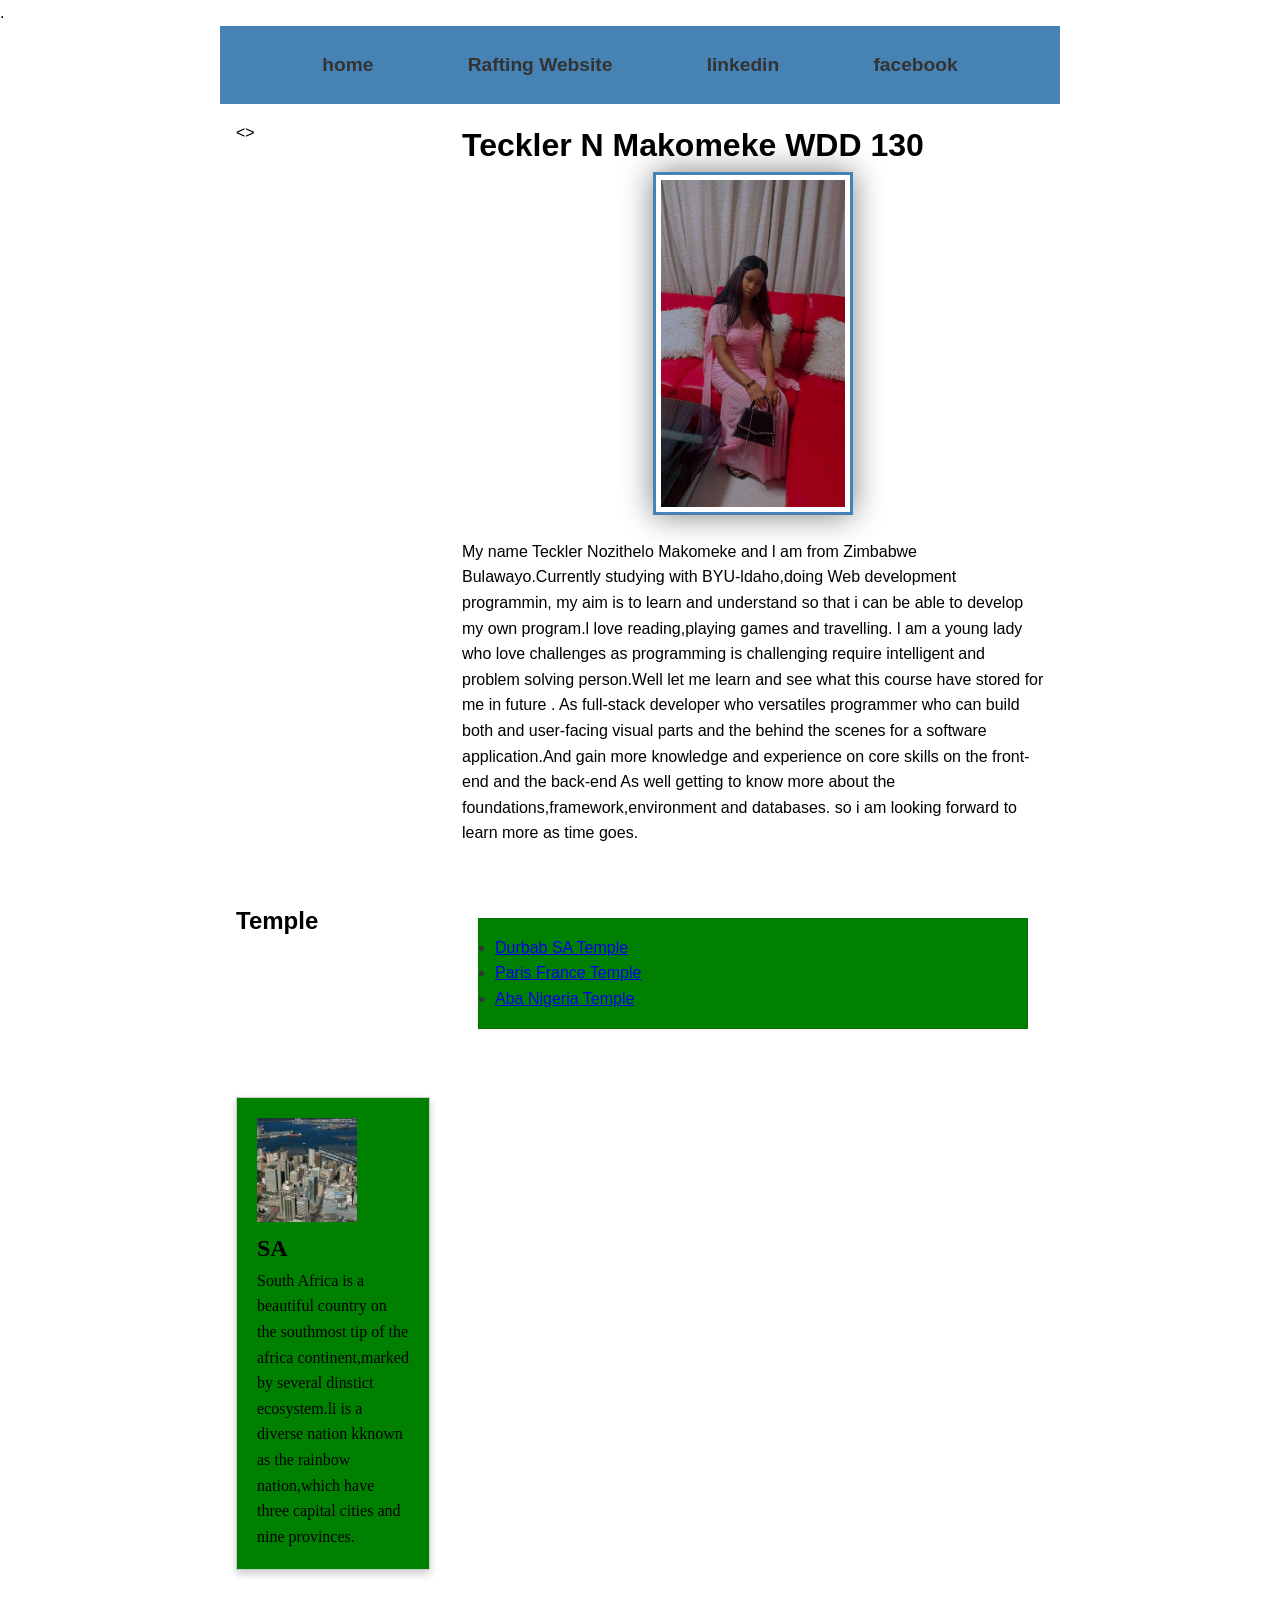
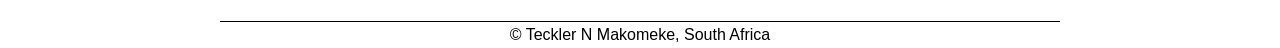
==== index.html @ 32190876 "index.html" ====
<!DOCTYPE html>
<html lang="en-US" <aside>
<meta charset="UTF-8">
<meta name="viewport" content="width=device-width, initial-scale=1.0">
<title>Teckler Nozithelo Makomeke |WDD 130 | Personal Homepage</title>
<meta name="description" content="Teckler Nozithelo Makomeke's BYU-ldaho WDD 130 course home page">.
<meta name="author" content="Teckler Makomeke">
<link rel="stylesheet" href="week02/styles/styles.css" <aside>
<header>
    <nav>
        <a href="#">home</a>
        <a href="wwr/">Rafting Website</a>
        <a href="https://linkedin.com" target="_blank">linkedin</a>
        <a href="https://facebook.com" target="_blank">facebook</a>
    </nav>
</header>
<div class="grid">
    <>
        <main>
            <h1>Teckler N Makomeke WDD 130</h1>
            <div class="profile">
                <img src="images/profile.jpg" alt="My name is Teckler" width="200">
                <p>My name Teckler Nozithelo Makomeke and l am from Zimbabwe
                    Bulawayo.Currently studying with BYU-ldaho,doing Web development programmin, my
                    aim is
                    to learn and understand so that i can be able to develop my own program.l love
                    reading,playing games and travelling. l am a young lady who love challenges as
                    programming is challenging require intelligent and problem solving person.Well
                    let me
                    learn and see what this course have stored for me in future . As full-stack
                    developer
                    who versatiles programmer who can build both and user-facing visual parts and
                    the behind
                    the scenes for a software application.And gain more knowledge and experience
                    on core
                    skills on the front-end and the back-end As well getting to know more about the
                    foundations,framework,environment and databases. so i am looking forward to
                    learn more
                    as time goes.</p>
            </div>
        </main>
        <h2>Temple</h2>
        <ul class="box">
            <li><a href="https://www.churchofjesuschrist.org/temple/details/durban-SA-temple"
                  target="_blank">Durbab SA Temple</a></li>
            <li><a href="https://www.churchofjesuschrist.org/temple/details/paris-france-temple"
                  target="_blank">Paris France Temple</a></li>
            <li><a href="https://www.churchofjesuschrist.org/temple/details/aba-nigeria-temple"
                  target="_blank">Aba Nigeria Temple</a></li>
        </ul>
        </main>
        <aside class="state-card">
            <div class="images-box">
                <img src="images/south-africa.jpg" alt="south-africa" width="100">
                <h2>SA</h2>
            </div>
            <p> South Africa is a beautiful country on the southmost tip of the africa
                continent,marked
                by several dinstict ecosystem.li is a diverse nation kknown as the rainbow
                nation,which
                have three capital cities and nine provinces.</p>
        </aside>
</div>
<footer>
    <p>&copy; Teckler N Makomeke, South Africa</p>
</footer>
</body>

</html>

</html>
---- week02/styles/styles.css ----
* {
    margin: 0;
    padding: 0;
    box-sizing: border-box;
}

body {
    font-family: Arial, Helvetica, sans-serif;
    font-size: 16px;
    line-height: 1.6;
}

header,
main,
footer {
    max-width: 840px;
    margin: 0 auto;
}

.grid {
    display: grid;
    grid-template-columns: 1fr 3fr;
    gap: 2rem;
    max-width: 840px;
    margin: 0 auto;
    padding: 1rem;
}

nav {
    background-color: steelblue;
    padding: 1rem;
    display: flex;
    justify-content: space-evenly;
    text-align: center;
}

nav a {
    display: block;
    padding: 0.5rem;
    text-decoration: none;
    font-size: 1.2rem;
    font-weight: 700;
    color: #333;
}

main img {
    margin: 1rem auto;
}

main img {
    margin: 0 auto 1.5rem;
    width: 200px;
    height: auto;
    border: 3px solid steelblue;
    padding: 5px;
    box-shadow: 0 0 30px gray;
    display: block;
}

main p {
    line-height: 1.6rem;
    margin: 0;
    font-size: 16px;
    text-align: left;
    margin-bottom: 1.5rem;
    margin-top: 1rem;
}

.state-card {
    border: 1px solid#ccc;
    padding: 20px;
    margin: 20px auto;
    background-color: green;
    box-shadow: 0 4px 8px rgb(0, 0, 0, 0.2);
    margin: 20px auto;
    font-family: Georgia, 'Times New Roman', Times, serif;
}

.image-box img {
    width: 200px;
    height: auto;
    display: block;
}

.image-box h2 {
    position: absolute;
    top: 10px;
    left: 15px;
    background-color: rgbd(255, 255, 255, 0.8);
    padding: 0.5rem;
    float: left;
}

.box {
    margin: 1rem;
    padding: 1rem;
    border: 1px solid rgba(0, 0, 0, 0.1);
    background-color: green;
    color: #333;
    float: left;
}

footer {
    margin-top: 15px;
    border-top: 1px solid #000;
    text-align: center;
}
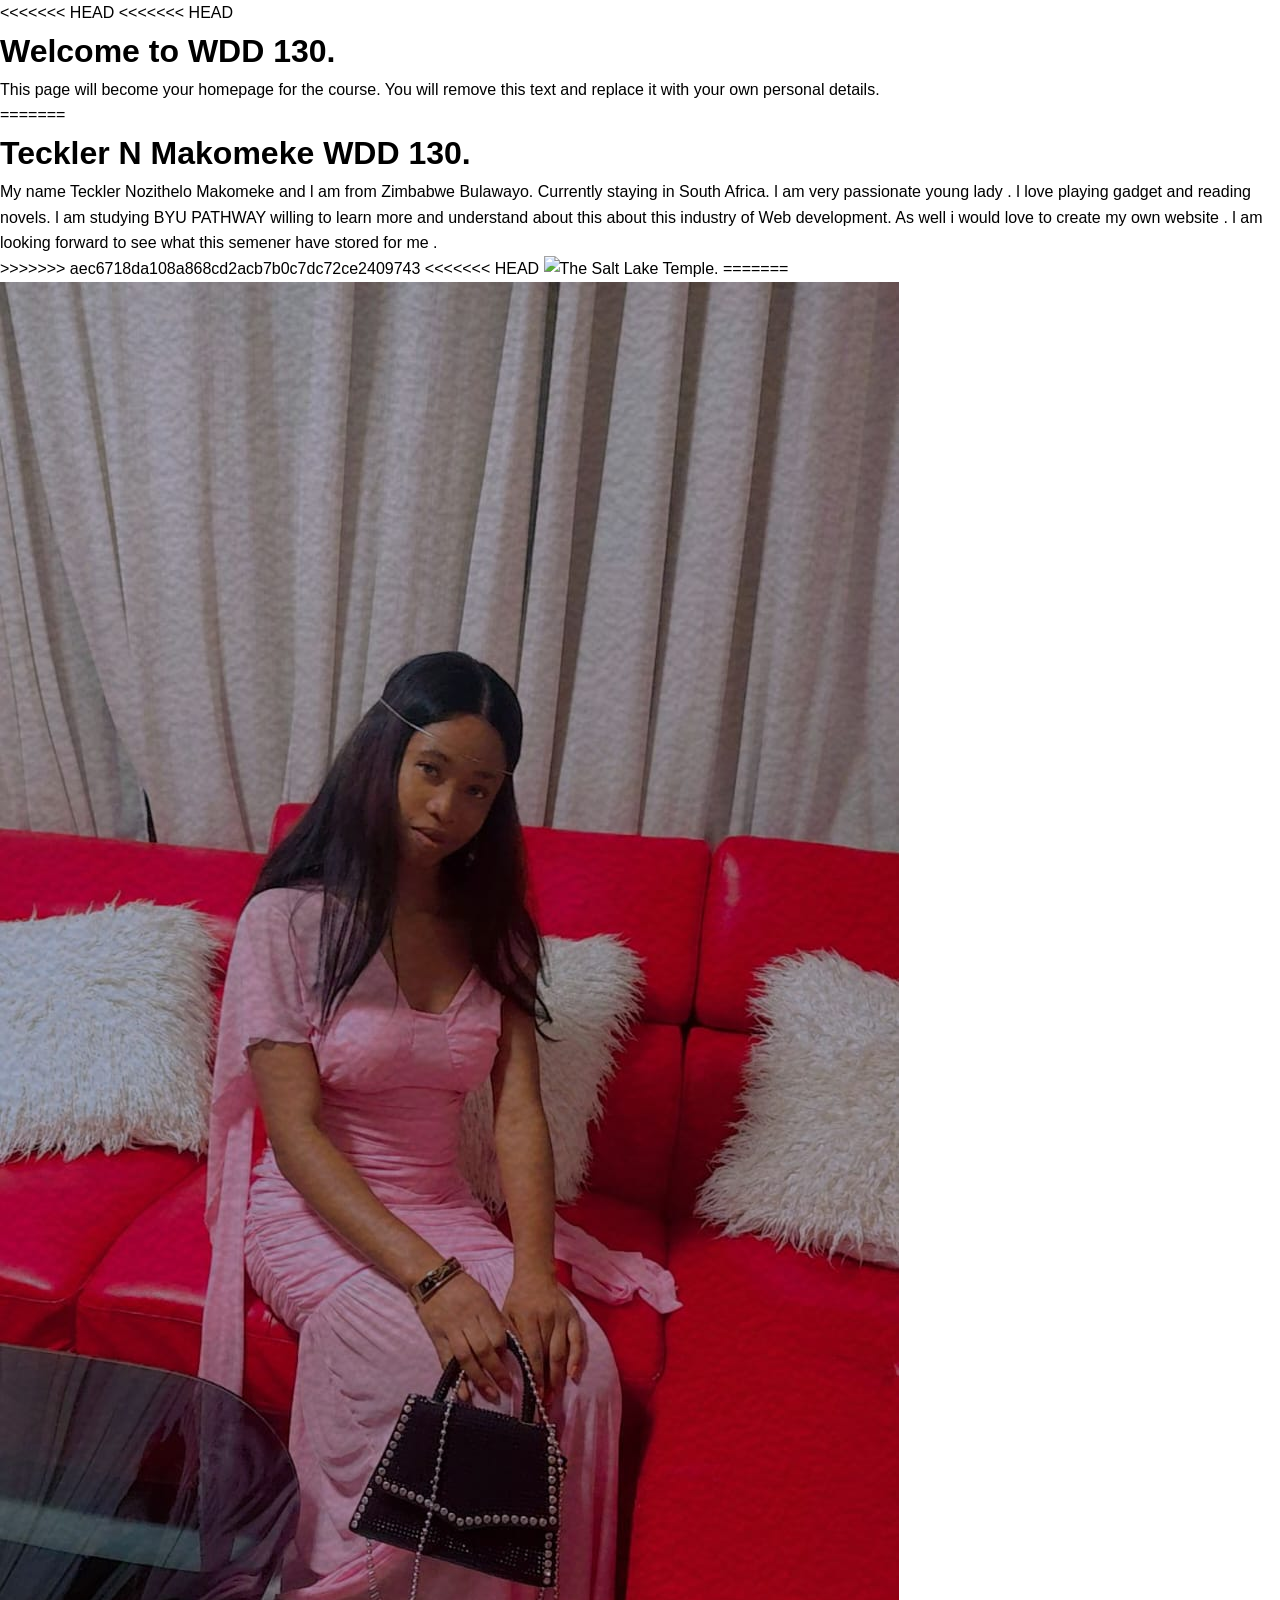
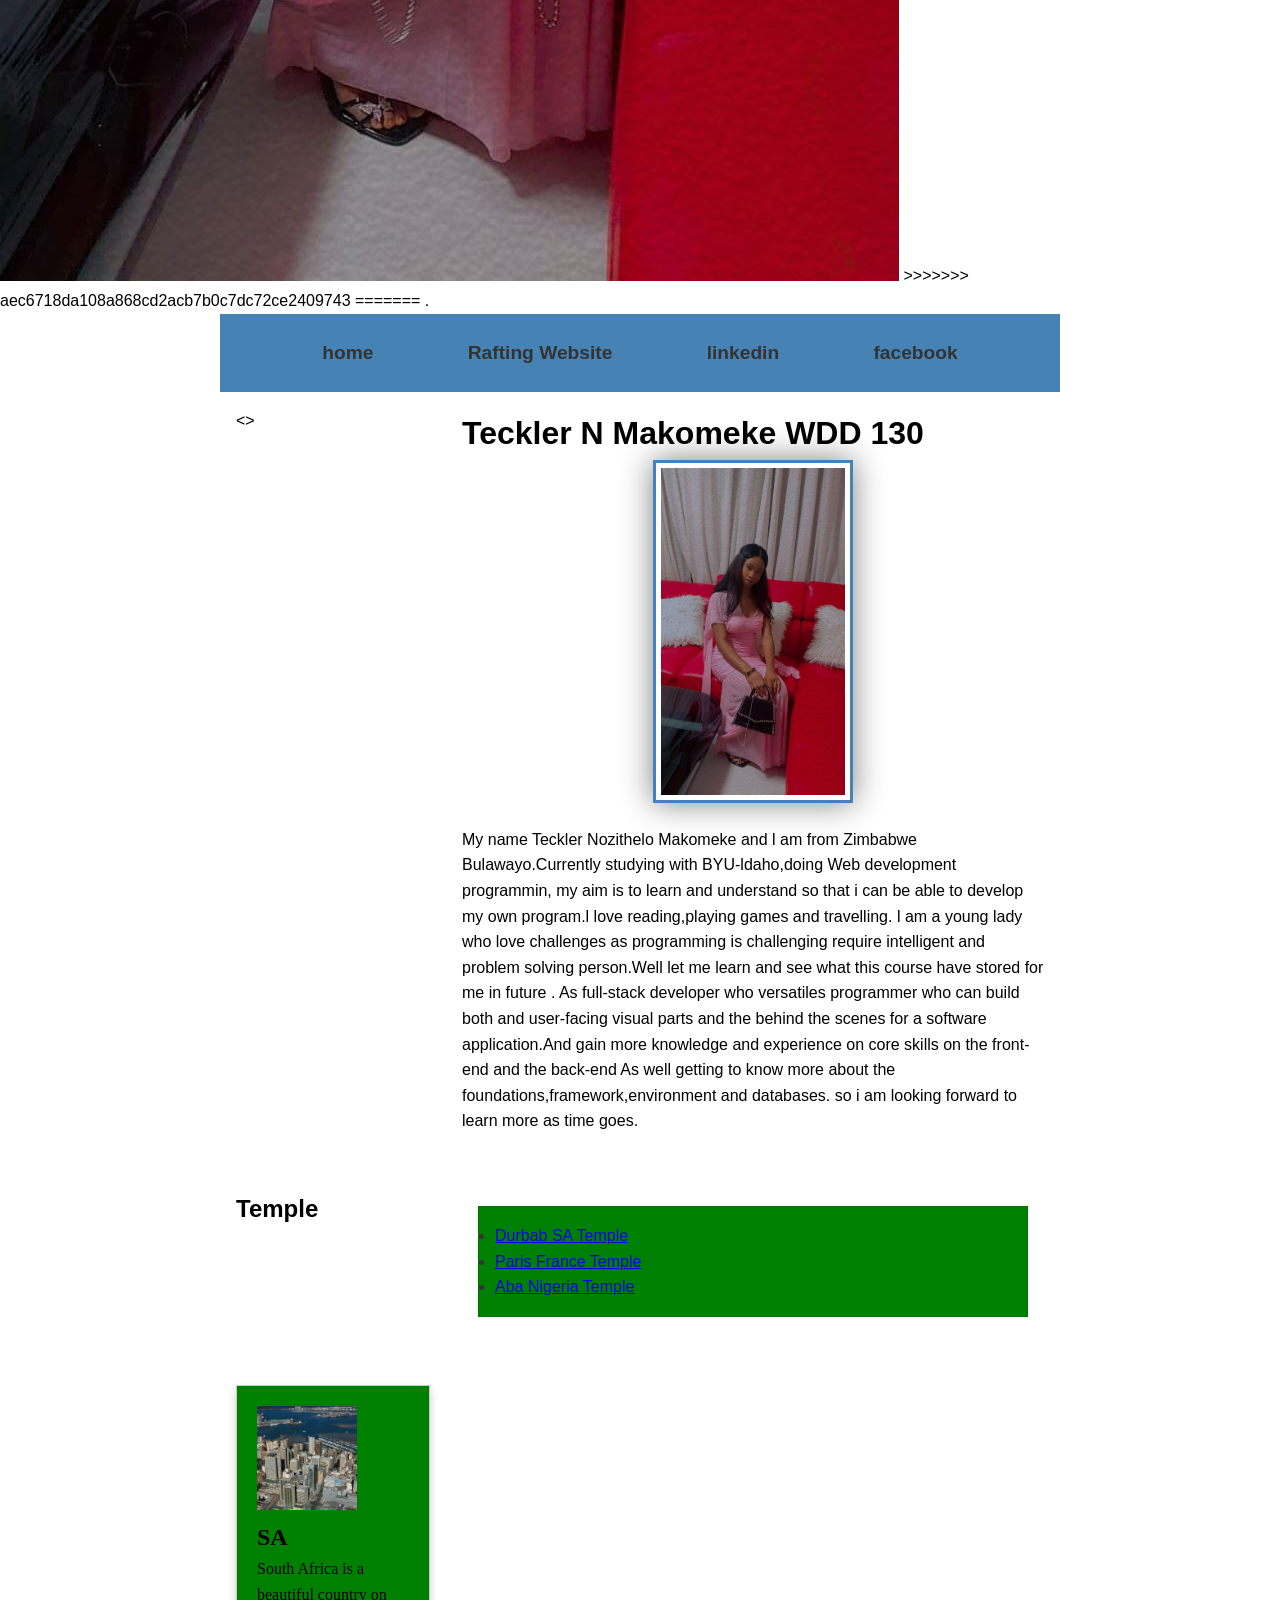
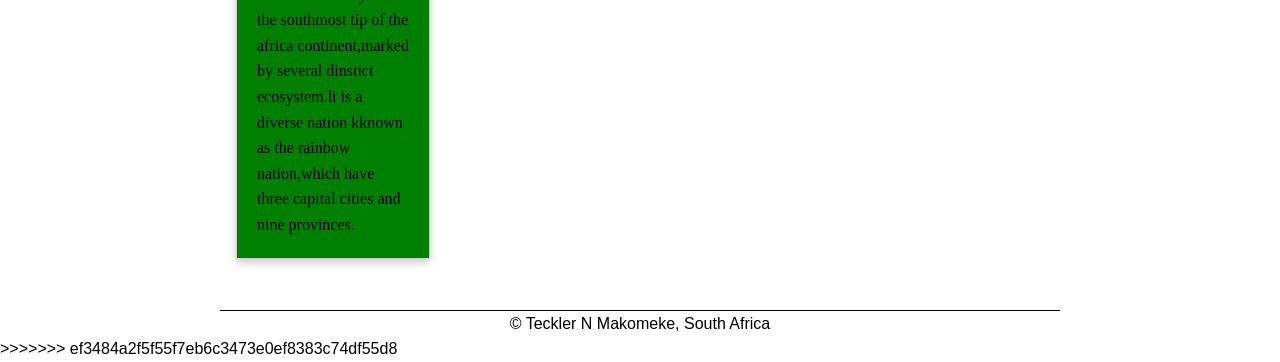
==== commit 7f68dddd: "test" ====
--- a/index.html
+++ b/index.html
@@ -1,4 +1,29 @@
 <!DOCTYPE html>
+<<<<<<< HEAD
+<html lang="en">
+
+<head>
+    <meta charset="UTF-8">
+    <meta name="viewport" content="width=device-width, initial-scale=1.0">
+    <title>Teckler Nozithelo Makomeke |WDD 130 | Personal Homepage</title>
+</head>
+
+<body>
+<<<<<<< HEAD
+    <h1>Welcome to WDD 130.</h1>
+    <p>This page will become your homepage for the course. You will remove this text and replace it
+        with your own personal details.</p>
+=======
+    <h1>Teckler N Makomeke WDD 130.</h1>
+    <p>My name  Teckler Nozithelo Makomeke and l am from Zimbabwe Bulawayo. Currently staying in South Africa. l am very passionate young lady . l love playing gadget and reading novels. l am studying BYU PATHWAY willing to learn more and understand about this about this industry of Web development. As well i would love to create my own website . l am looking forward to see what this semener have stored for me .</p>
+>>>>>>> aec6718da108a868cd2acb7b0c7dc72ce2409743
+
+<<<<<<< HEAD
+    <img src="image-20260329-WAOO18.jpg" alt="The Salt Lake Temple.">
+=======
+    <img src="images/profile.jpg" alt="The Salt Lake Temple.">
+>>>>>>> aec6718da108a868cd2acb7b0c7dc72ce2409743
+=======
 <html lang="en-US" <aside>
 <meta charset="UTF-8">
 <meta name="viewport" content="width=device-width, initial-scale=1.0">
@@ -64,6 +89,7 @@
 <footer>
     <p>&copy; Teckler N Makomeke, South Africa</p>
 </footer>
+>>>>>>> ef3484a2f5f55f7eb6c3473e0ef8383c74df55d8
 </body>
 
 </html>
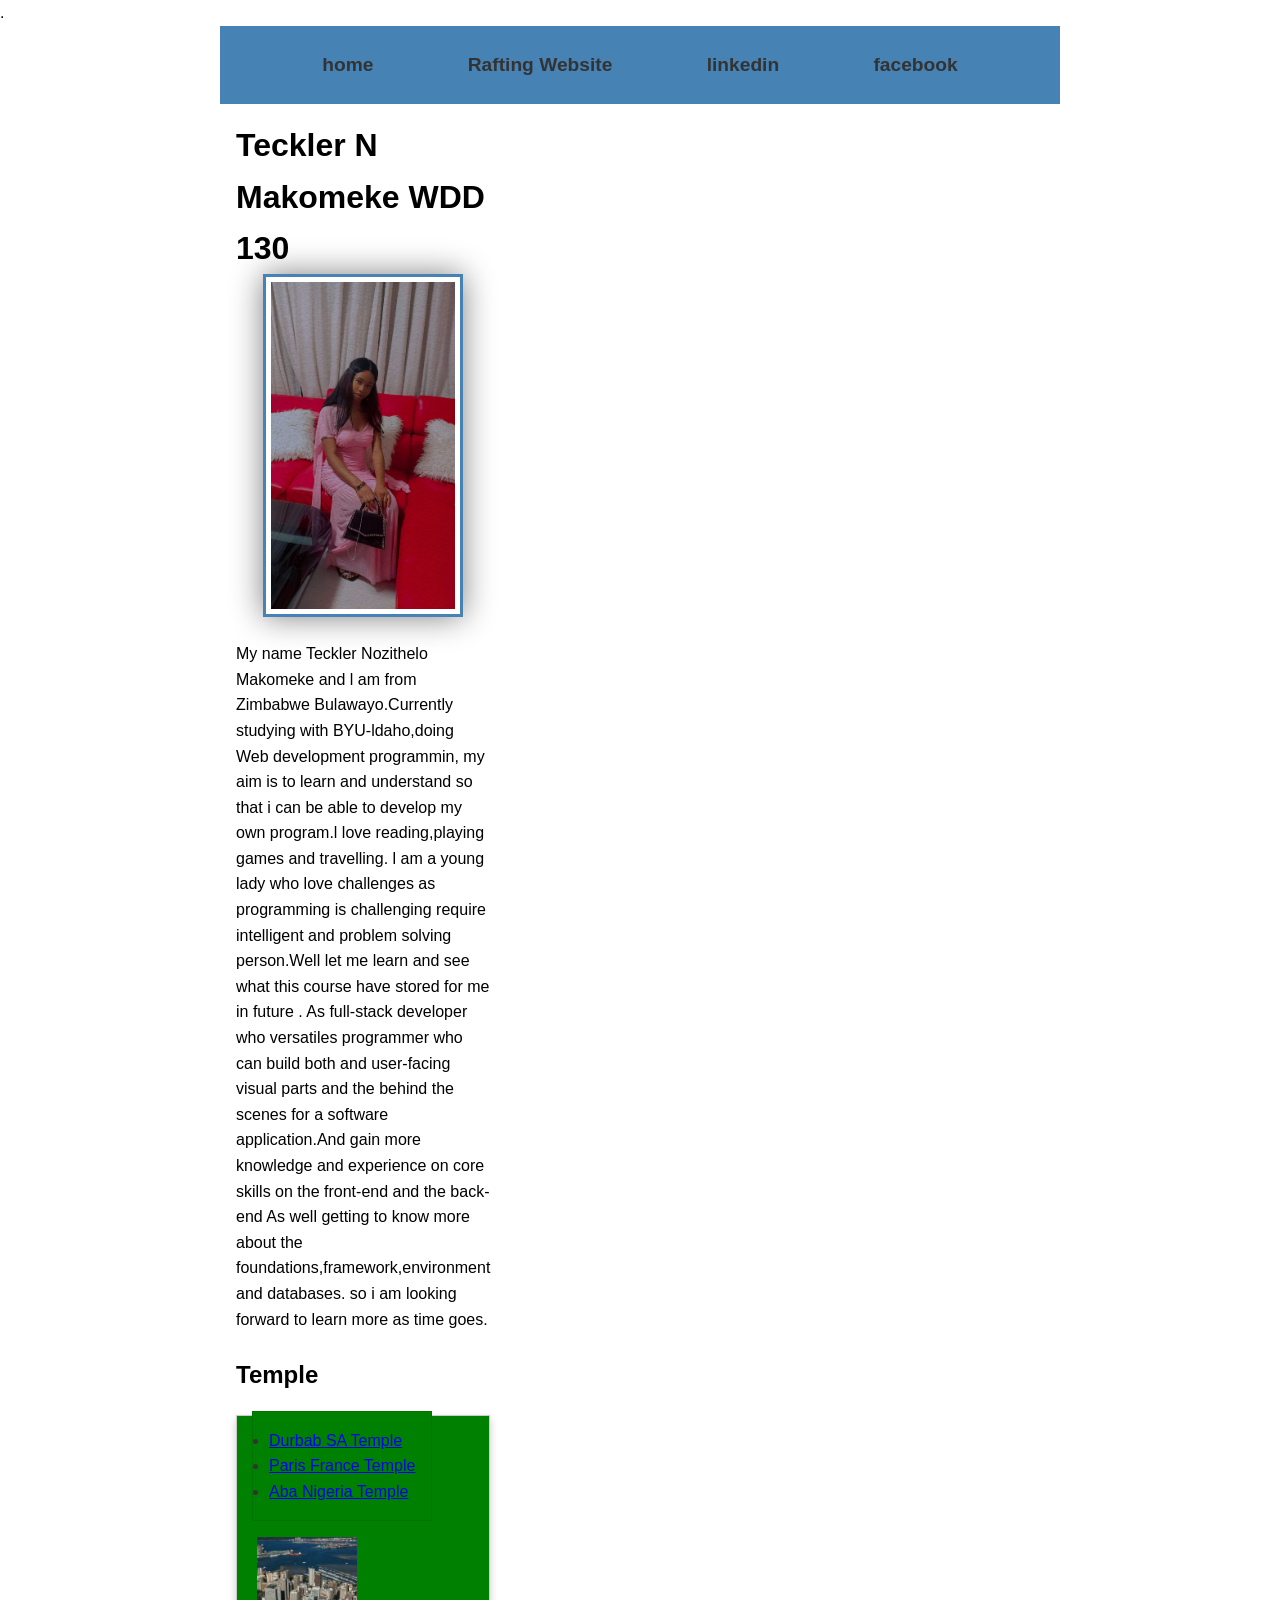
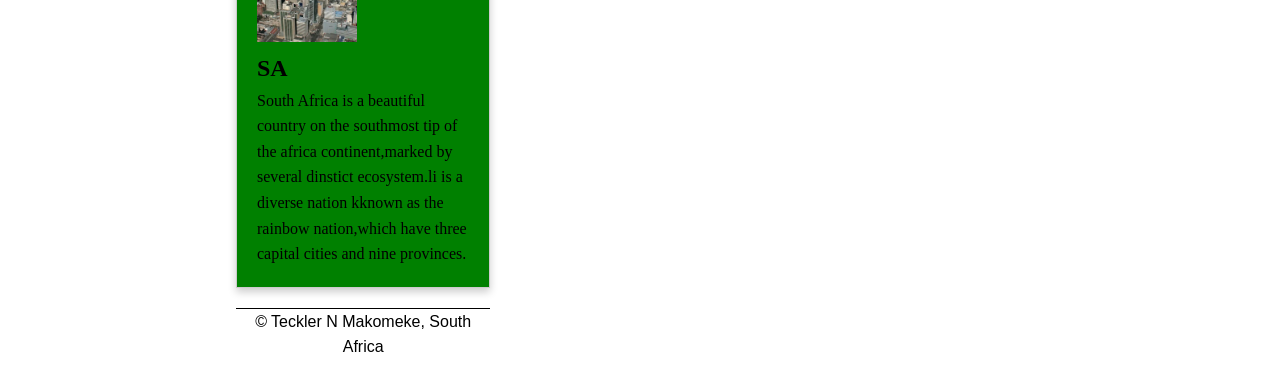
==== commit 90ade802: "week05" ====
--- a/index.html
+++ b/index.html
@@ -1,36 +1,11 @@
 <!DOCTYPE html>
-<<<<<<< HEAD
-<html lang="en">
-
-<head>
-    <meta charset="UTF-8">
-    <meta name="viewport" content="width=device-width, initial-scale=1.0">
-    <title>Teckler Nozithelo Makomeke |WDD 130 | Personal Homepage</title>
-</head>
-
-<body>
-<<<<<<< HEAD
-    <h1>Welcome to WDD 130.</h1>
-    <p>This page will become your homepage for the course. You will remove this text and replace it
-        with your own personal details.</p>
-=======
-    <h1>Teckler N Makomeke WDD 130.</h1>
-    <p>My name  Teckler Nozithelo Makomeke and l am from Zimbabwe Bulawayo. Currently staying in South Africa. l am very passionate young lady . l love playing gadget and reading novels. l am studying BYU PATHWAY willing to learn more and understand about this about this industry of Web development. As well i would love to create my own website . l am looking forward to see what this semener have stored for me .</p>
->>>>>>> aec6718da108a868cd2acb7b0c7dc72ce2409743
-
-<<<<<<< HEAD
-    <img src="image-20260329-WAOO18.jpg" alt="The Salt Lake Temple.">
-=======
-    <img src="images/profile.jpg" alt="The Salt Lake Temple.">
->>>>>>> aec6718da108a868cd2acb7b0c7dc72ce2409743
-=======
-<html lang="en-US" <aside>
+<html lang="en-US" <head>
 <meta charset="UTF-8">
 <meta name="viewport" content="width=device-width, initial-scale=1.0">
 <title>Teckler Nozithelo Makomeke |WDD 130 | Personal Homepage</title>
 <meta name="description" content="Teckler Nozithelo Makomeke's BYU-ldaho WDD 130 course home page">.
 <meta name="author" content="Teckler Makomeke">
-<link rel="stylesheet" href="week02/styles/styles.css" <aside>
+<link rel="stylesheet" href="week02/styles/styles.css">
 <header>
     <nav>
         <a href="#">home</a>
@@ -40,7 +15,7 @@
     </nav>
 </header>
 <div class="grid">
-    <>
+    <div class="float: right;">
         <main>
             <h1>Teckler N Makomeke WDD 130</h1>
             <div class="profile">
@@ -85,12 +60,11 @@
                 nation,which
                 have three capital cities and nine provinces.</p>
         </aside>
-</div>
-<footer>
-    <p>&copy; Teckler N Makomeke, South Africa</p>
-</footer>
->>>>>>> ef3484a2f5f55f7eb6c3473e0ef8383c74df55d8
-</body>
+        </head>
+        <footer>
+            <p>&copy; Teckler N Makomeke, South Africa</p>
+        </footer>
+        </body>
 
 </html>
 
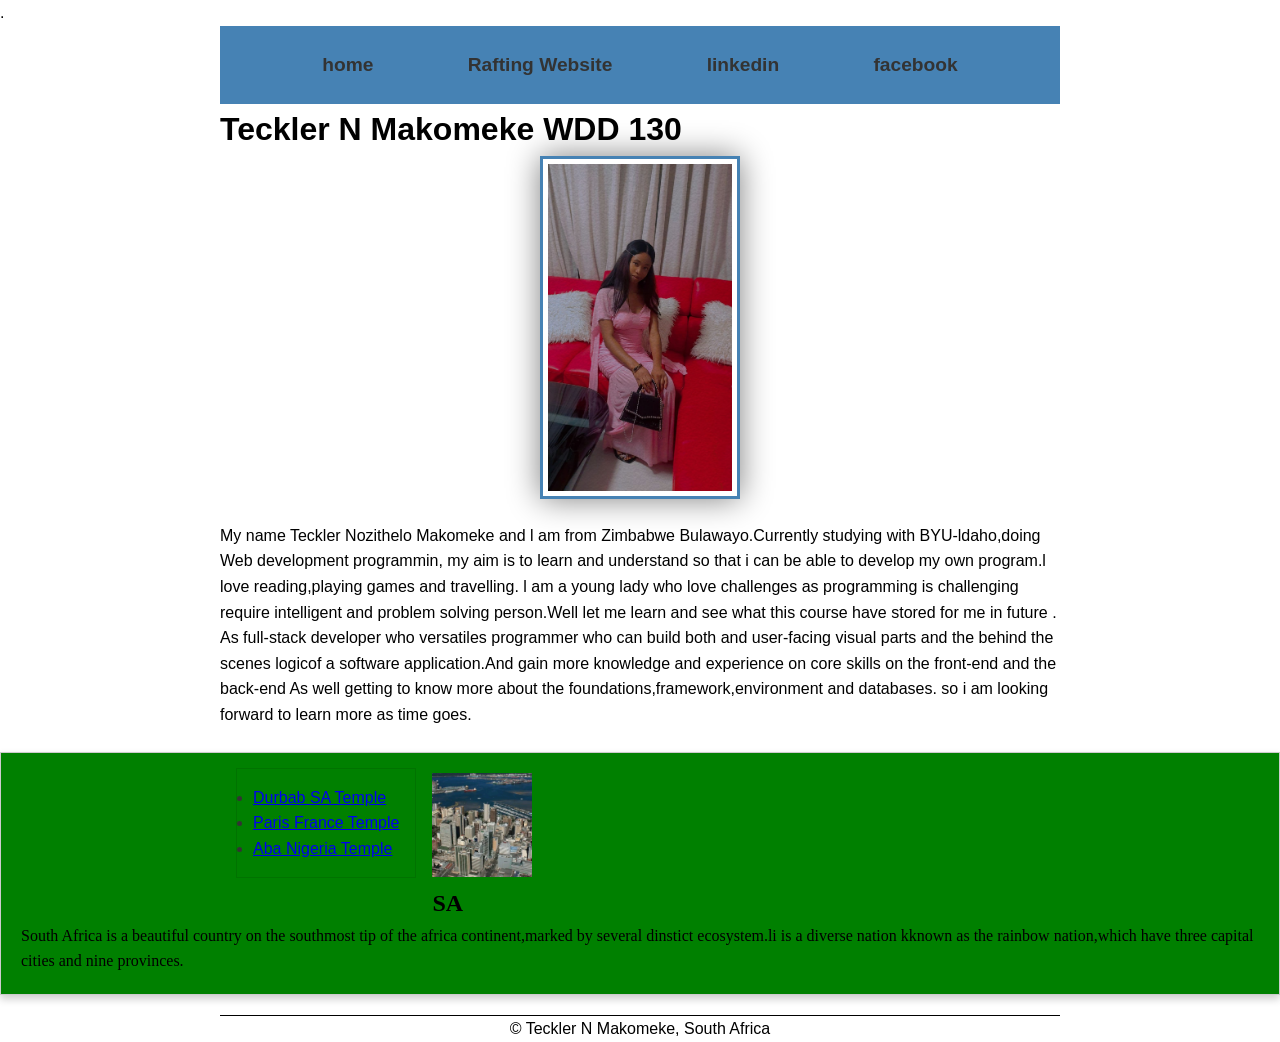
==== commit 13d69618: "index.html" ====
--- a/index.html
+++ b/index.html
@@ -1,5 +1,5 @@
 <!DOCTYPE html>
-<html lang="en-US" <head>
+<html lang="en-US">
 <meta charset="UTF-8">
 <meta name="viewport" content="width=device-width, initial-scale=1.0">
 <title>Teckler Nozithelo Makomeke |WDD 130 | Personal Homepage</title>
@@ -14,57 +14,42 @@
         <a href="https://facebook.com" target="_blank">facebook</a>
     </nav>
 </header>
-<div class="grid">
-    <div class="float: right;">
-        <main>
-            <h1>Teckler N Makomeke WDD 130</h1>
-            <div class="profile">
-                <img src="images/profile.jpg" alt="My name is Teckler" width="200">
-                <p>My name Teckler Nozithelo Makomeke and l am from Zimbabwe
-                    Bulawayo.Currently studying with BYU-ldaho,doing Web development programmin, my
-                    aim is
-                    to learn and understand so that i can be able to develop my own program.l love
-                    reading,playing games and travelling. l am a young lady who love challenges as
-                    programming is challenging require intelligent and problem solving person.Well
-                    let me
-                    learn and see what this course have stored for me in future . As full-stack
-                    developer
-                    who versatiles programmer who can build both and user-facing visual parts and
-                    the behind
-                    the scenes for a software application.And gain more knowledge and experience
-                    on core
-                    skills on the front-end and the back-end As well getting to know more about the
-                    foundations,framework,environment and databases. so i am looking forward to
-                    learn more
-                    as time goes.</p>
-            </div>
-        </main>
-        <h2>Temple</h2>
-        <ul class="box">
-            <li><a href="https://www.churchofjesuschrist.org/temple/details/durban-SA-temple"
-                  target="_blank">Durbab SA Temple</a></li>
-            <li><a href="https://www.churchofjesuschrist.org/temple/details/paris-france-temple"
-                  target="_blank">Paris France Temple</a></li>
-            <li><a href="https://www.churchofjesuschrist.org/temple/details/aba-nigeria-temple"
-                  target="_blank">Aba Nigeria Temple</a></li>
-        </ul>
-        </main>
-        <aside class="state-card">
-            <div class="images-box">
-                <img src="images/south-africa.jpg" alt="south-africa" width="100">
-                <h2>SA</h2>
-            </div>
-            <p> South Africa is a beautiful country on the southmost tip of the africa
-                continent,marked
-                by several dinstict ecosystem.li is a diverse nation kknown as the rainbow
-                nation,which
-                have three capital cities and nine provinces.</p>
-        </aside>
-        </head>
-        <footer>
-            <p>&copy; Teckler N Makomeke, South Africa</p>
-        </footer>
-        </body>
+<main>
+    <h1>Teckler N Makomeke WDD 130</h1>
+    <img src="images/profile.jpg" alt="My name is Teckler" width="200">
+    <p>My name Teckler Nozithelo Makomeke and l am from Zimbabwe
+        Bulawayo.Currently studying with BYU-ldaho,doing Web development programmin, my aim is
+        to learn and understand so that i can be able to develop my own program.l love
+        reading,playing games and travelling. l am a young lady who love challenges as
+        programming is challenging require intelligent and problem solving person.Well let me
+        learn and see what this course have stored for me in future . As full-stack developer
+        who versatiles programmer who can build both and user-facing visual parts and the behind
+        the scenes logicof a software application.And gain more knowledge and experience on core
+        skills on the front-end and the back-end As well getting to know more about the
+        foundations,framework,environment and databases. so i am looking forward to learn more
+        as time goes.</p>
+    <ul class="box">
+        <li><a href="https://www.churchofjesuschrist.org/temple/details/durban-SA-temple"
+              target="_blank">Durbab SA Temple</a></li>
+        <li><a href="https://www.churchofjesuschrist.org/temple/details/paris-france-temple"
+              target="_blank">Paris France Temple</a></li>
+        <li><a href="https://www.churchofjesuschrist.org/temple/details/aba-nigeria-temple"
+              target="_blank">Aba Nigeria Temple</a></li>
+    </ul>
+</main>
+<div class="state-card">
+    <div class="images-box">
+        <img src="images/south-africa.jpg" alt="south-africa" width="100">
+        <h2>SA</h2>
+    </div>
+    <p> South Africa is a beautiful country on the southmost tip of the africa continent,marked
+        by several dinstict ecosystem.li is a diverse nation kknown as the rainbow nation,which
+        have three capital cities and nine provinces.</p>
+</div>
+<footer>
+    <p>&copy; Teckler N Makomeke, South Africa</p>
+</footer>
+</>
 
 </html>
 
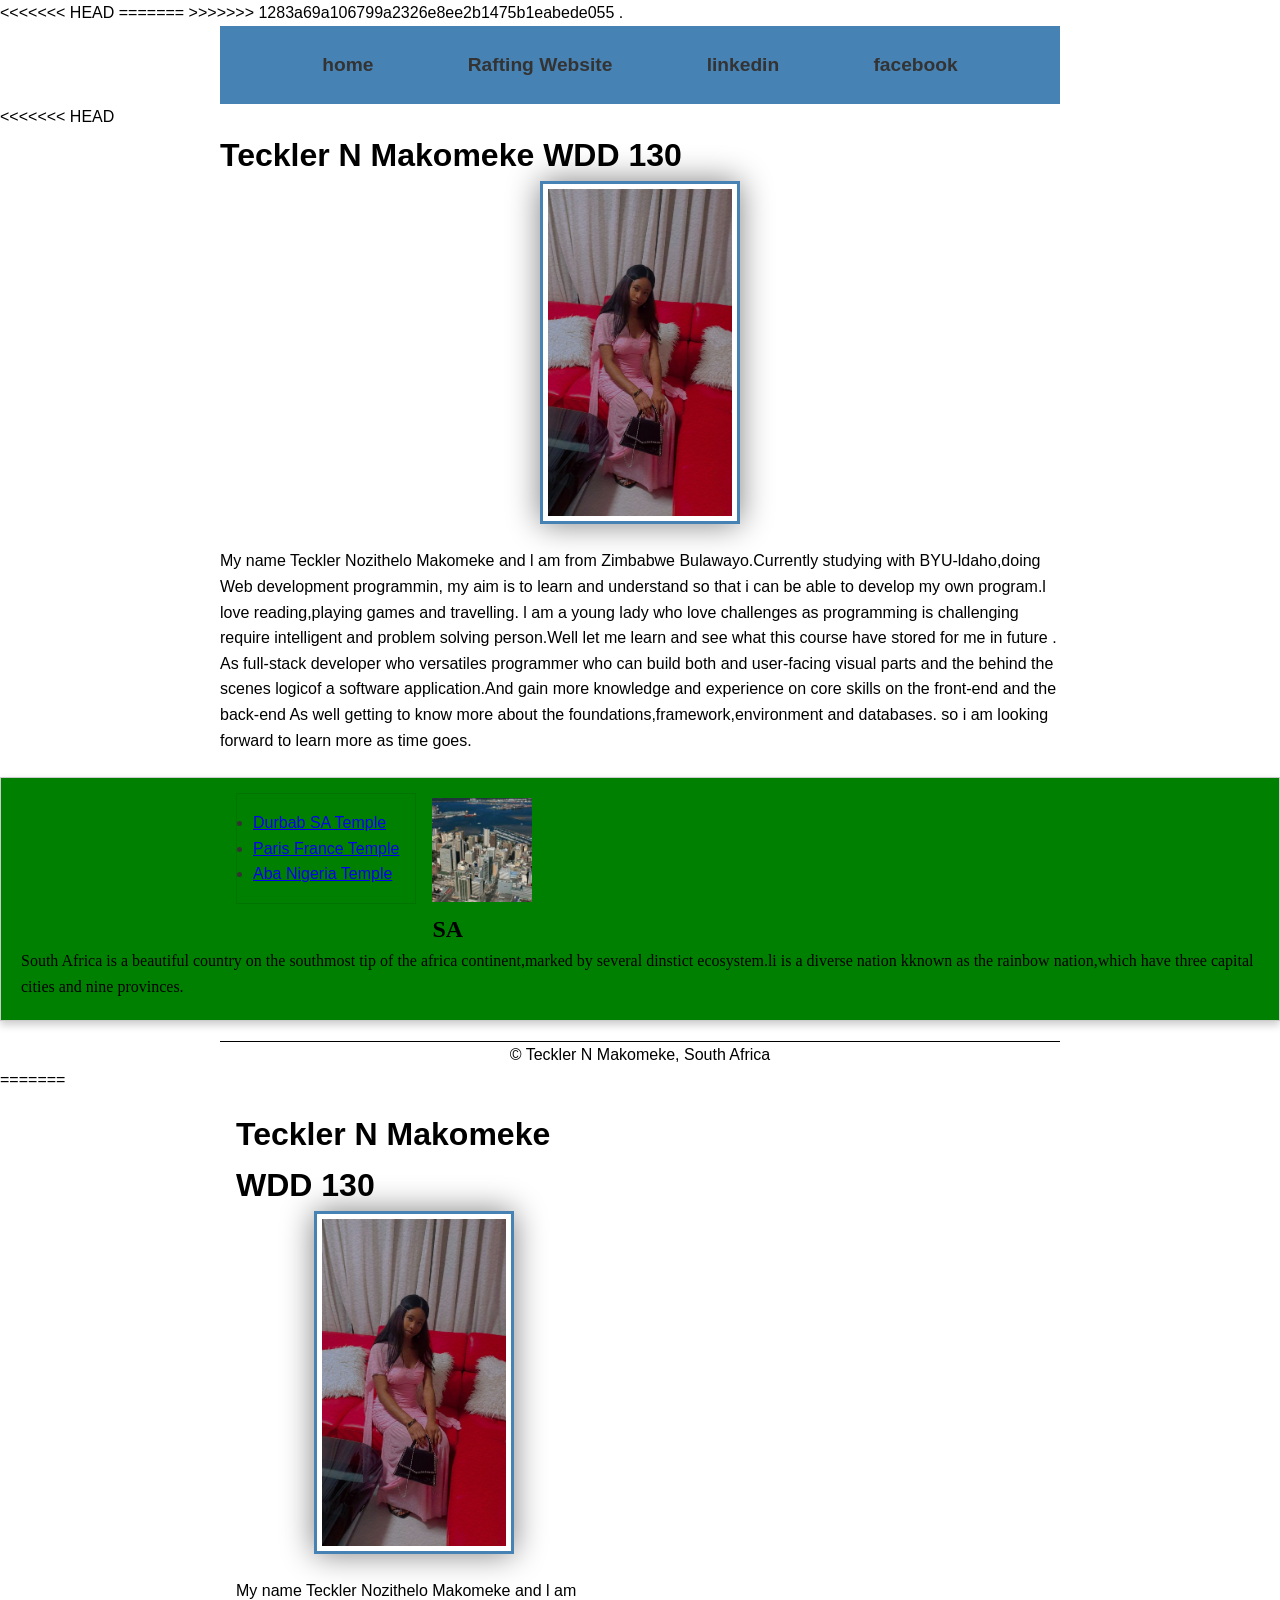
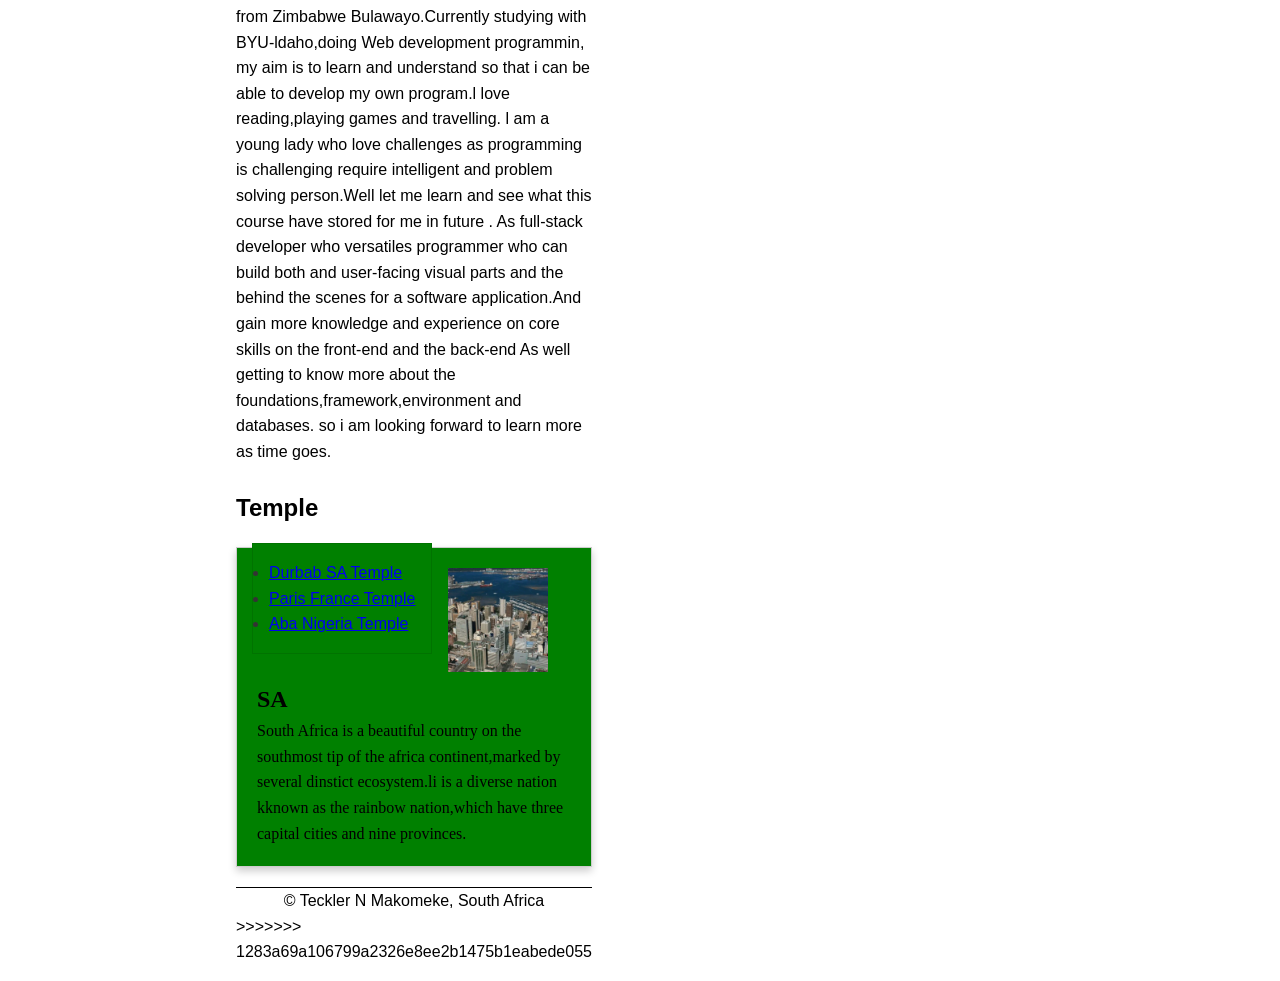
==== commit 02c3ac69: "Merge branch 'main' of https://github.com/tecklermakomeke-max/wdd130" ====
--- a/index.html
+++ b/index.html
@@ -1,5 +1,12 @@
 <!DOCTYPE html>
 <html lang="en-US">
+<<<<<<< HEAD
+=======
+
+<head>
+
+</html>
+>>>>>>> 1283a69a106799a2326e8ee2b1475b1eabede055
 <meta charset="UTF-8">
 <meta name="viewport" content="width=device-width, initial-scale=1.0">
 <title>Teckler Nozithelo Makomeke |WDD 130 | Personal Homepage</title>
@@ -14,6 +21,7 @@
         <a href="https://facebook.com" target="_blank">facebook</a>
     </nav>
 </header>
+<<<<<<< HEAD
 <main>
     <h1>Teckler N Makomeke WDD 130</h1>
     <img src="images/profile.jpg" alt="My name is Teckler" width="200">
@@ -50,7 +58,60 @@
     <p>&copy; Teckler N Makomeke, South Africa</p>
 </footer>
 </>
+=======
+<div class="grid">
+    <div class="float: right;">
+        <main>
+            <h1>Teckler N Makomeke WDD 130</h1>
+            <div class="profile">
+                <img src="images/profile.jpg" alt="My name is Teckler" width="200">
+                <p>My name Teckler Nozithelo Makomeke and l am from Zimbabwe
+                    Bulawayo.Currently studying with BYU-ldaho,doing Web development programmin, my
+                    aim is
+                    to learn and understand so that i can be able to develop my own program.l love
+                    reading,playing games and travelling. l am a young lady who love challenges as
+                    programming is challenging require intelligent and problem solving person.Well
+                    let me
+                    learn and see what this course have stored for me in future . As full-stack
+                    developer
+                    who versatiles programmer who can build both and user-facing visual parts and
+                    the behind
+                    the scenes for a software application.And gain more knowledge and experience
+                    on core
+                    skills on the front-end and the back-end As well getting to know more about the
+                    foundations,framework,environment and databases. so i am looking forward to
+                    learn more
+                    as time goes.</p>
+            </div>
+        </main>
+        <h2>Temple</h2>
+        <ul class="box">
+            <li><a href="https://www.churchofjesuschrist.org/temple/details/durban-SA-temple"
+                  target="_blank">Durbab SA Temple</a></li>
+            <li><a href="https://www.churchofjesuschrist.org/temple/details/paris-france-temple"
+                  target="_blank">Paris France Temple</a></li>
+            <li><a href="https://www.churchofjesuschrist.org/temple/details/aba-nigeria-temple"
+                  target="_blank">Aba Nigeria Temple</a></li>
+        </ul>
+        </main>
+        <aside class="state-card">
+            <div class="images-box">
+                <img src="images/south-africa.jpg" alt="south-africa" width="100">
+                <h2>SA</h2>
+            </div>
+            <p> South Africa is a beautiful country on the southmost tip of the africa
+                continent,marked
+                by several dinstict ecosystem.li is a diverse nation kknown as the rainbow
+                nation,which
+                have three capital cities and nine provinces.</p>
+        </aside>
+        </head>
+        <footer>
+            <p>&copy; Teckler N Makomeke, South Africa</p>
+        </footer>
+        </body>
+>>>>>>> 1283a69a106799a2326e8ee2b1475b1eabede055
 
-</html>
+        </html>
 
-</html>+        </html>
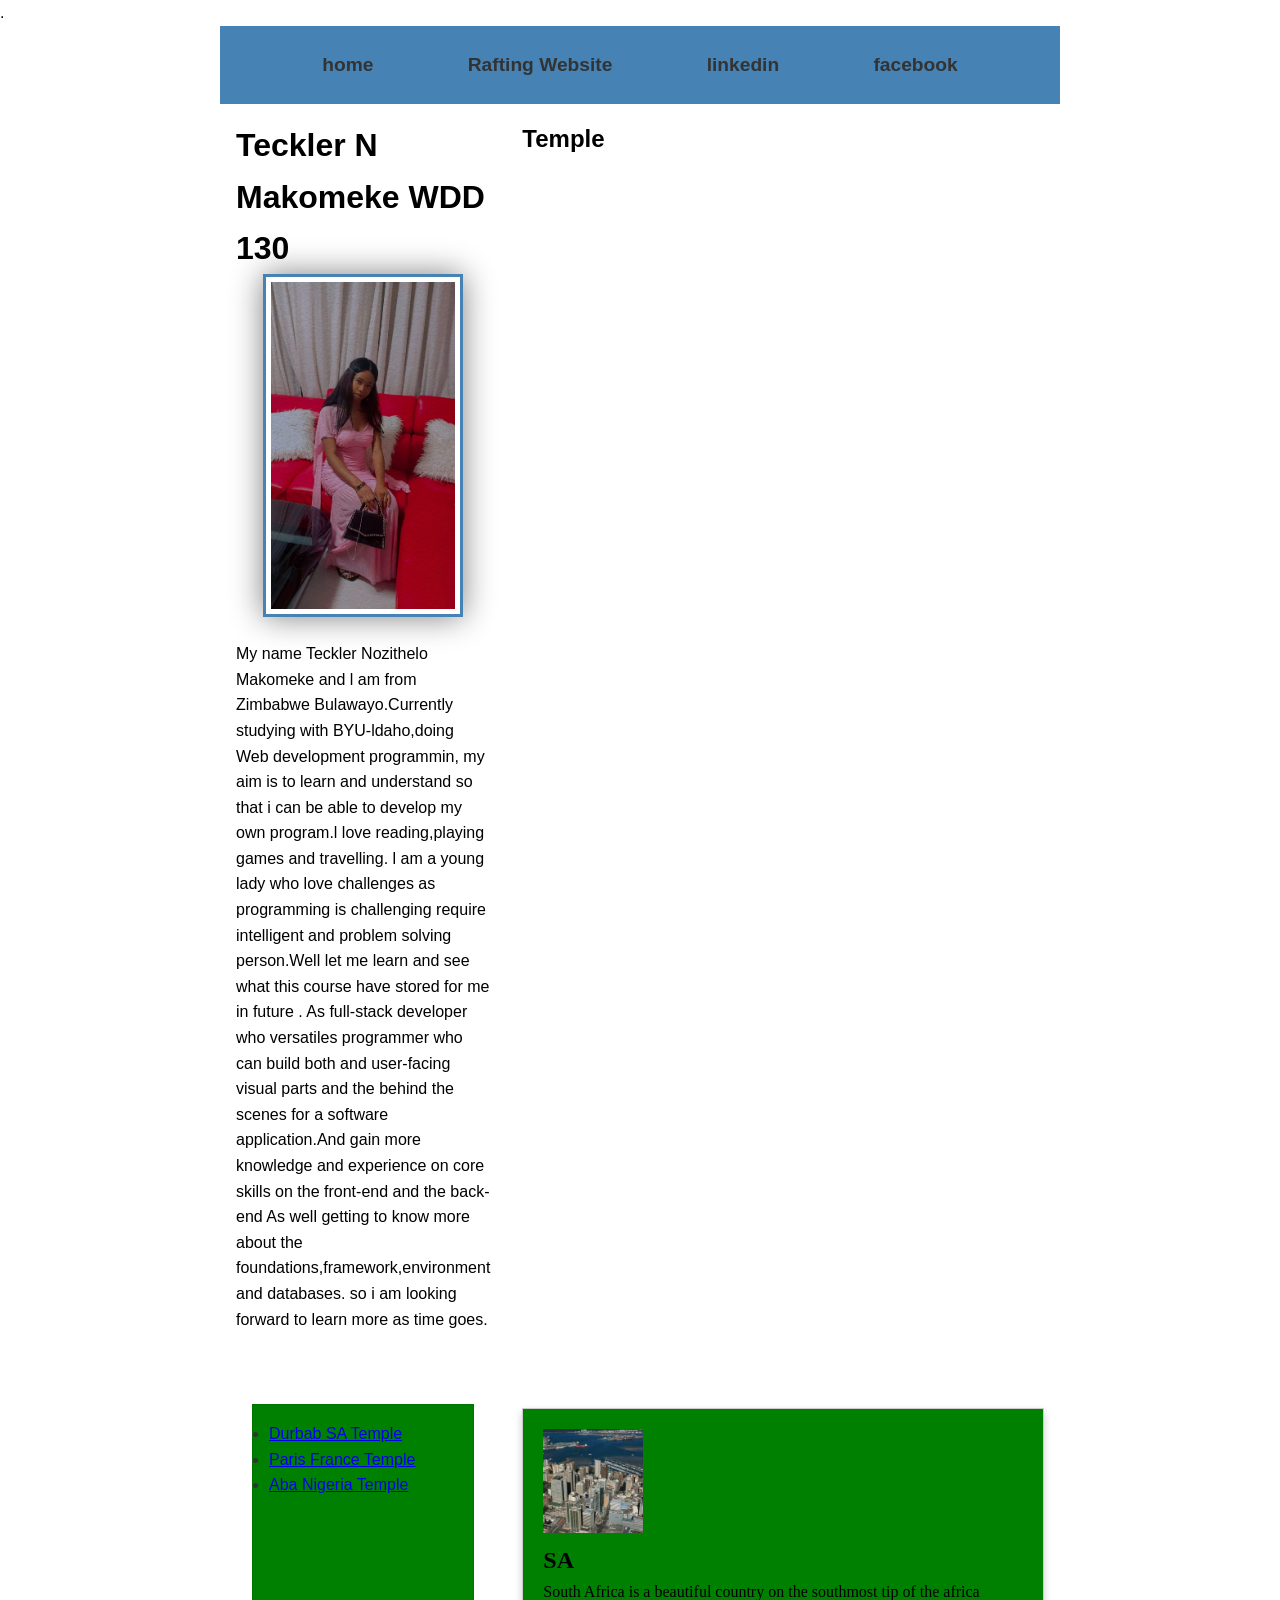
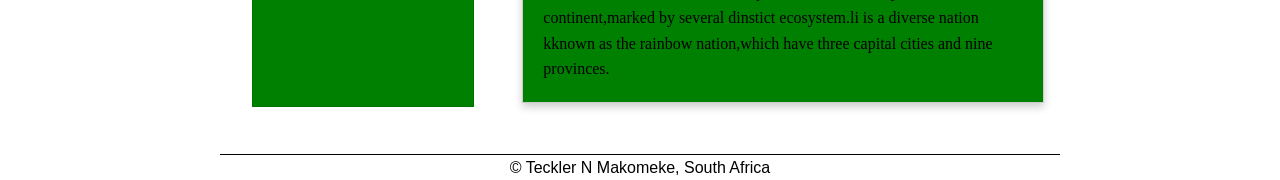
==== commit 8351d929: "test" ====
--- a/index.html
+++ b/index.html
@@ -1,66 +1,23 @@
 <!DOCTYPE html>
 <html lang="en-US">
-<<<<<<< HEAD
-=======
 
 <head>
-
-</html>
->>>>>>> 1283a69a106799a2326e8ee2b1475b1eabede055
-<meta charset="UTF-8">
-<meta name="viewport" content="width=device-width, initial-scale=1.0">
-<title>Teckler Nozithelo Makomeke |WDD 130 | Personal Homepage</title>
-<meta name="description" content="Teckler Nozithelo Makomeke's BYU-ldaho WDD 130 course home page">.
-<meta name="author" content="Teckler Makomeke">
-<link rel="stylesheet" href="week02/styles/styles.css">
-<header>
-    <nav>
-        <a href="#">home</a>
-        <a href="wwr/">Rafting Website</a>
-        <a href="https://linkedin.com" target="_blank">linkedin</a>
-        <a href="https://facebook.com" target="_blank">facebook</a>
-    </nav>
-</header>
-<<<<<<< HEAD
-<main>
-    <h1>Teckler N Makomeke WDD 130</h1>
-    <img src="images/profile.jpg" alt="My name is Teckler" width="200">
-    <p>My name Teckler Nozithelo Makomeke and l am from Zimbabwe
-        Bulawayo.Currently studying with BYU-ldaho,doing Web development programmin, my aim is
-        to learn and understand so that i can be able to develop my own program.l love
-        reading,playing games and travelling. l am a young lady who love challenges as
-        programming is challenging require intelligent and problem solving person.Well let me
-        learn and see what this course have stored for me in future . As full-stack developer
-        who versatiles programmer who can build both and user-facing visual parts and the behind
-        the scenes logicof a software application.And gain more knowledge and experience on core
-        skills on the front-end and the back-end As well getting to know more about the
-        foundations,framework,environment and databases. so i am looking forward to learn more
-        as time goes.</p>
-    <ul class="box">
-        <li><a href="https://www.churchofjesuschrist.org/temple/details/durban-SA-temple"
-              target="_blank">Durbab SA Temple</a></li>
-        <li><a href="https://www.churchofjesuschrist.org/temple/details/paris-france-temple"
-              target="_blank">Paris France Temple</a></li>
-        <li><a href="https://www.churchofjesuschrist.org/temple/details/aba-nigeria-temple"
-              target="_blank">Aba Nigeria Temple</a></li>
-    </ul>
-</main>
-<div class="state-card">
-    <div class="images-box">
-        <img src="images/south-africa.jpg" alt="south-africa" width="100">
-        <h2>SA</h2>
-    </div>
-    <p> South Africa is a beautiful country on the southmost tip of the africa continent,marked
-        by several dinstict ecosystem.li is a diverse nation kknown as the rainbow nation,which
-        have three capital cities and nine provinces.</p>
-</div>
-<footer>
-    <p>&copy; Teckler N Makomeke, South Africa</p>
-</footer>
-</>
-=======
-<div class="grid">
-    <div class="float: right;">
+    <meta charset="UTF-8">
+    <meta name="viewport" content="width=device-width, initial-scale=1.0">
+    <title>Teckler Nozithelo Makomeke |WDD 130 | Personal Homepage</title>
+    <meta name="description"
+      content="Teckler Nozithelo Makomeke's BYU-ldaho WDD 130 course home page">.
+    <meta name="author" content="Teckler Makomeke">
+    <link rel="stylesheet" href="week02/styles/styles.css">
+    <header>
+        <nav>
+            <a href="#">home</a>
+            <a href="wwr/">Rafting Website</a>
+            <a href="https://linkedin.com" target="_blank">linkedin</a>
+            <a href="https://facebook.com" target="_blank">facebook</a>
+        </nav>
+    </header>
+    <div class="grid">
         <main>
             <h1>Teckler N Makomeke WDD 130</h1>
             <div class="profile">
@@ -105,13 +62,12 @@
                 nation,which
                 have three capital cities and nine provinces.</p>
         </aside>
-        </head>
-        <footer>
-            <p>&copy; Teckler N Makomeke, South Africa</p>
-        </footer>
-        </body>
->>>>>>> 1283a69a106799a2326e8ee2b1475b1eabede055
+    </div>
+    <footer>
+        <p>&copy; Teckler N Makomeke, South Africa</p>
+    </footer>
+    </body>
 
-        </html>
+</html>
 
-        </html>+</html>
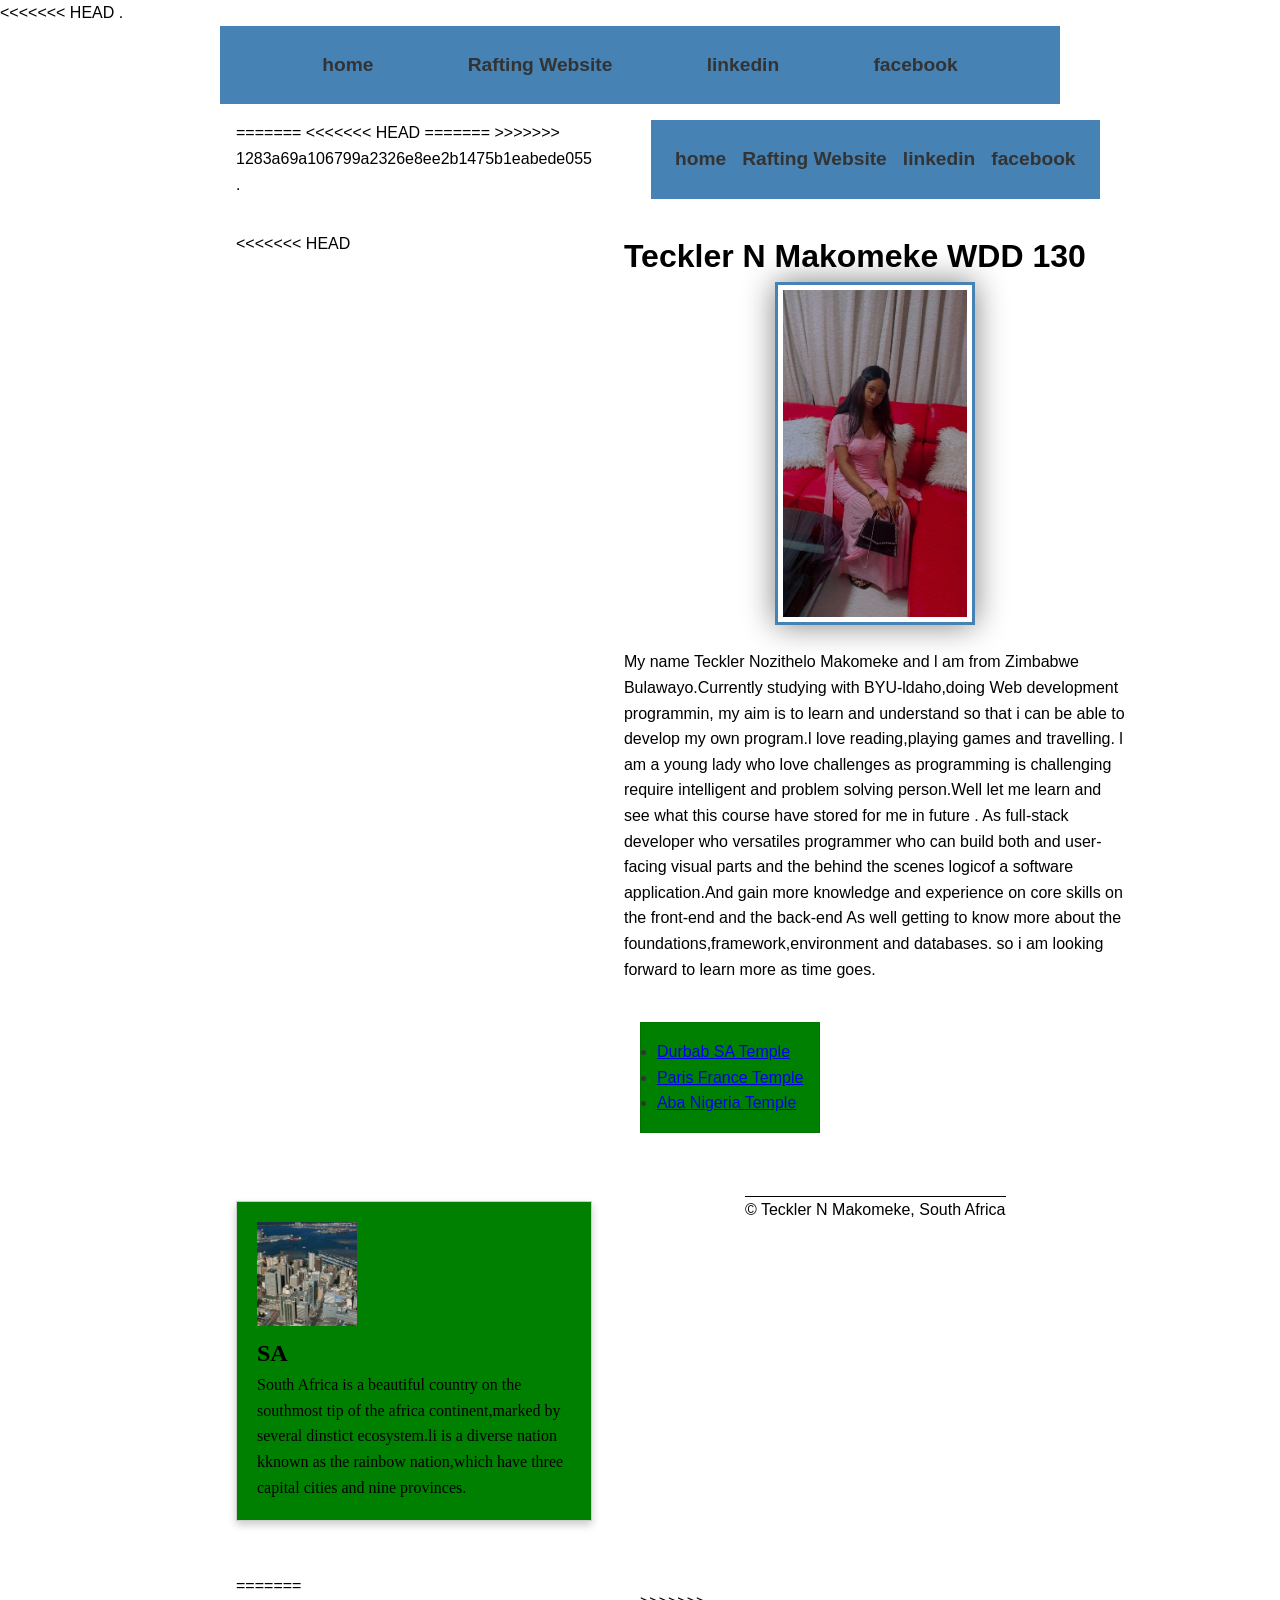
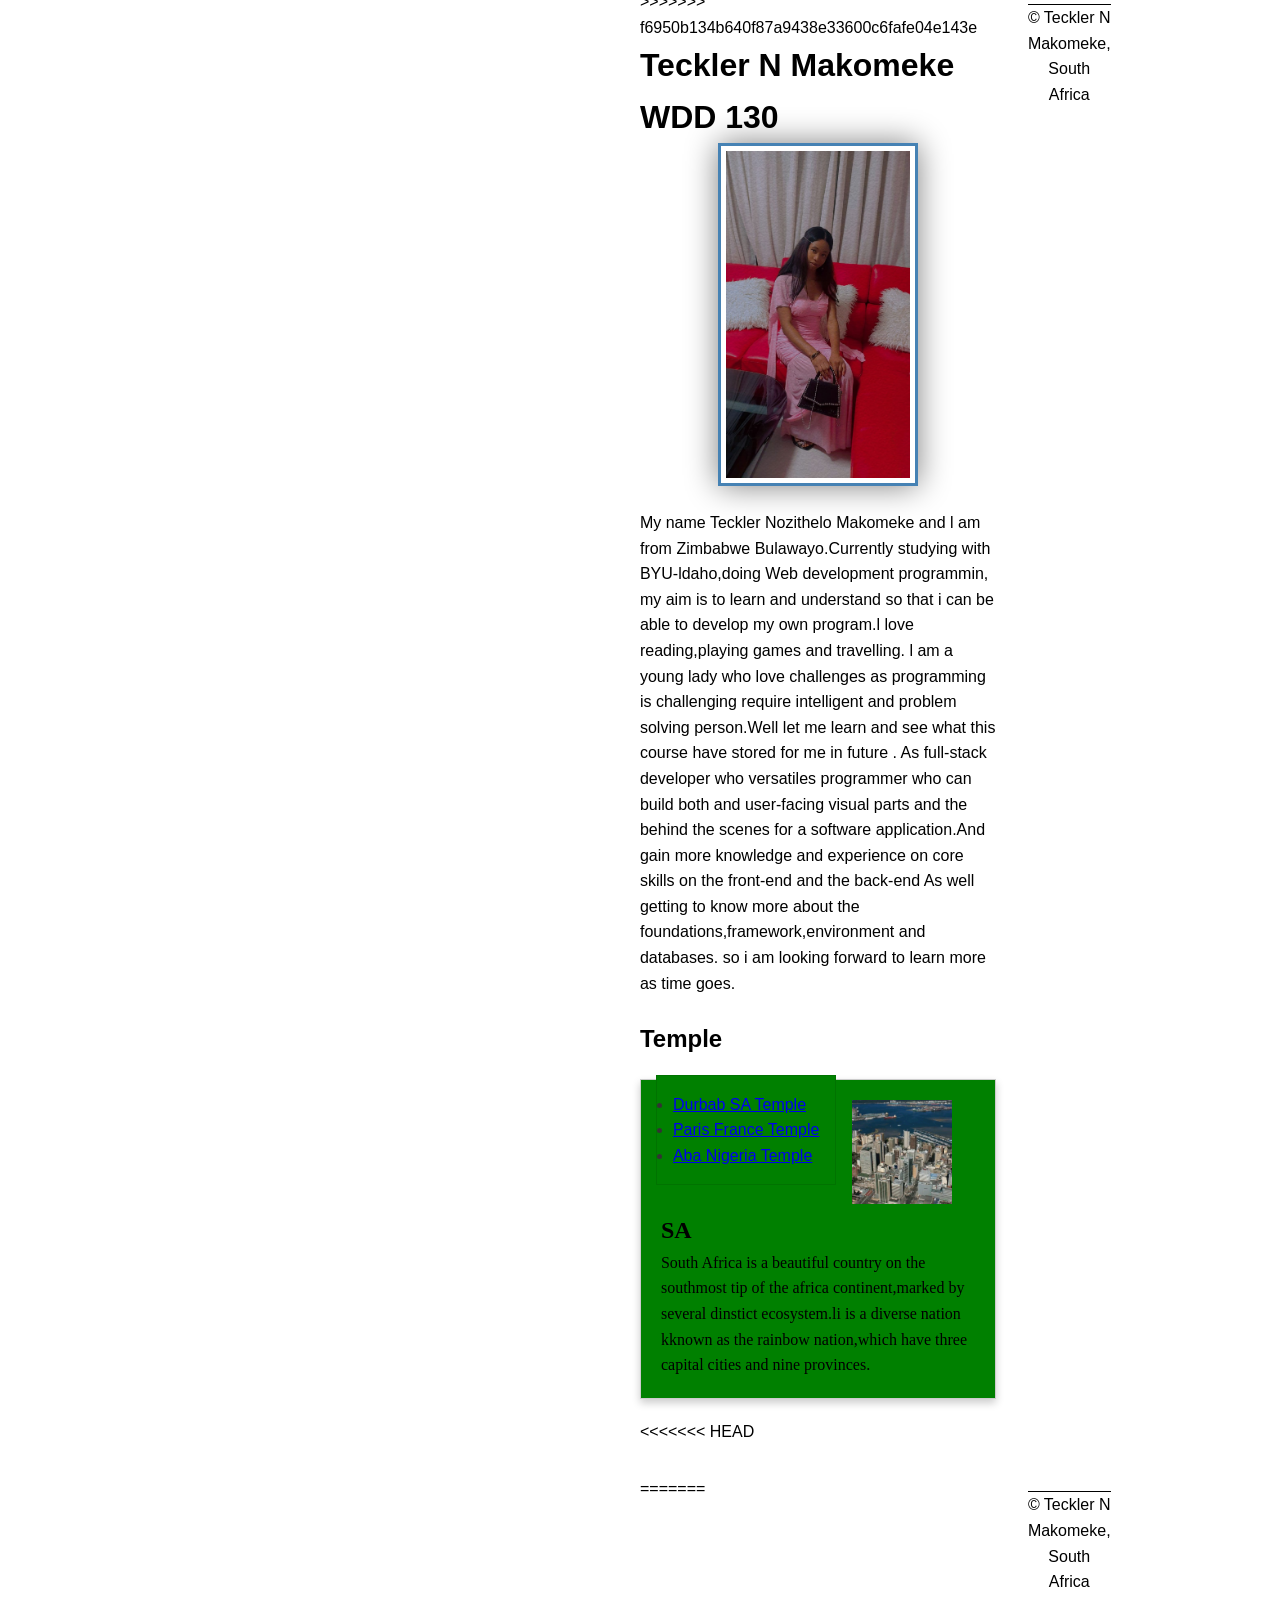
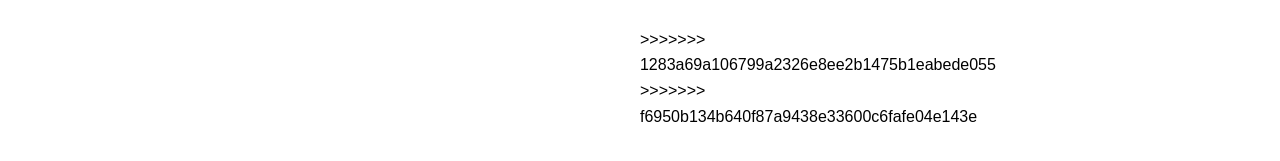
==== commit 99290212: "Merge branch 'main' of https://github.com/tecklermakomeke-max/wdd130" ====
--- a/index.html
+++ b/index.html
@@ -1,5 +1,6 @@
 <!DOCTYPE html>
 <html lang="en-US">
+<<<<<<< HEAD
 
 <head>
     <meta charset="UTF-8">
@@ -18,6 +19,69 @@
         </nav>
     </header>
     <div class="grid">
+=======
+<<<<<<< HEAD
+=======
+
+<head>
+
+</html>
+>>>>>>> 1283a69a106799a2326e8ee2b1475b1eabede055
+<meta charset="UTF-8">
+<meta name="viewport" content="width=device-width, initial-scale=1.0">
+<title>Teckler Nozithelo Makomeke |WDD 130 | Personal Homepage</title>
+<meta name="description" content="Teckler Nozithelo Makomeke's BYU-ldaho WDD 130 course home page">.
+<meta name="author" content="Teckler Makomeke">
+<link rel="stylesheet" href="week02/styles/styles.css">
+<header>
+    <nav>
+        <a href="#">home</a>
+        <a href="wwr/">Rafting Website</a>
+        <a href="https://linkedin.com" target="_blank">linkedin</a>
+        <a href="https://facebook.com" target="_blank">facebook</a>
+    </nav>
+</header>
+<<<<<<< HEAD
+<main>
+    <h1>Teckler N Makomeke WDD 130</h1>
+    <img src="images/profile.jpg" alt="My name is Teckler" width="200">
+    <p>My name Teckler Nozithelo Makomeke and l am from Zimbabwe
+        Bulawayo.Currently studying with BYU-ldaho,doing Web development programmin, my aim is
+        to learn and understand so that i can be able to develop my own program.l love
+        reading,playing games and travelling. l am a young lady who love challenges as
+        programming is challenging require intelligent and problem solving person.Well let me
+        learn and see what this course have stored for me in future . As full-stack developer
+        who versatiles programmer who can build both and user-facing visual parts and the behind
+        the scenes logicof a software application.And gain more knowledge and experience on core
+        skills on the front-end and the back-end As well getting to know more about the
+        foundations,framework,environment and databases. so i am looking forward to learn more
+        as time goes.</p>
+    <ul class="box">
+        <li><a href="https://www.churchofjesuschrist.org/temple/details/durban-SA-temple"
+              target="_blank">Durbab SA Temple</a></li>
+        <li><a href="https://www.churchofjesuschrist.org/temple/details/paris-france-temple"
+              target="_blank">Paris France Temple</a></li>
+        <li><a href="https://www.churchofjesuschrist.org/temple/details/aba-nigeria-temple"
+              target="_blank">Aba Nigeria Temple</a></li>
+    </ul>
+</main>
+<div class="state-card">
+    <div class="images-box">
+        <img src="images/south-africa.jpg" alt="south-africa" width="100">
+        <h2>SA</h2>
+    </div>
+    <p> South Africa is a beautiful country on the southmost tip of the africa continent,marked
+        by several dinstict ecosystem.li is a diverse nation kknown as the rainbow nation,which
+        have three capital cities and nine provinces.</p>
+</div>
+<footer>
+    <p>&copy; Teckler N Makomeke, South Africa</p>
+</footer>
+</>
+=======
+<div class="grid">
+    <div class="float: right;">
+>>>>>>> f6950b134b640f87a9438e33600c6fafe04e143e
         <main>
             <h1>Teckler N Makomeke WDD 130</h1>
             <div class="profile">
@@ -62,12 +126,21 @@
                 nation,which
                 have three capital cities and nine provinces.</p>
         </aside>
+<<<<<<< HEAD
     </div>
     <footer>
         <p>&copy; Teckler N Makomeke, South Africa</p>
     </footer>
     </body>
+=======
+        </head>
+        <footer>
+            <p>&copy; Teckler N Makomeke, South Africa</p>
+        </footer>
+        </body>
+>>>>>>> 1283a69a106799a2326e8ee2b1475b1eabede055
+>>>>>>> f6950b134b640f87a9438e33600c6fafe04e143e
 
-</html>
+        </html>
 
-</html>+        </html>
